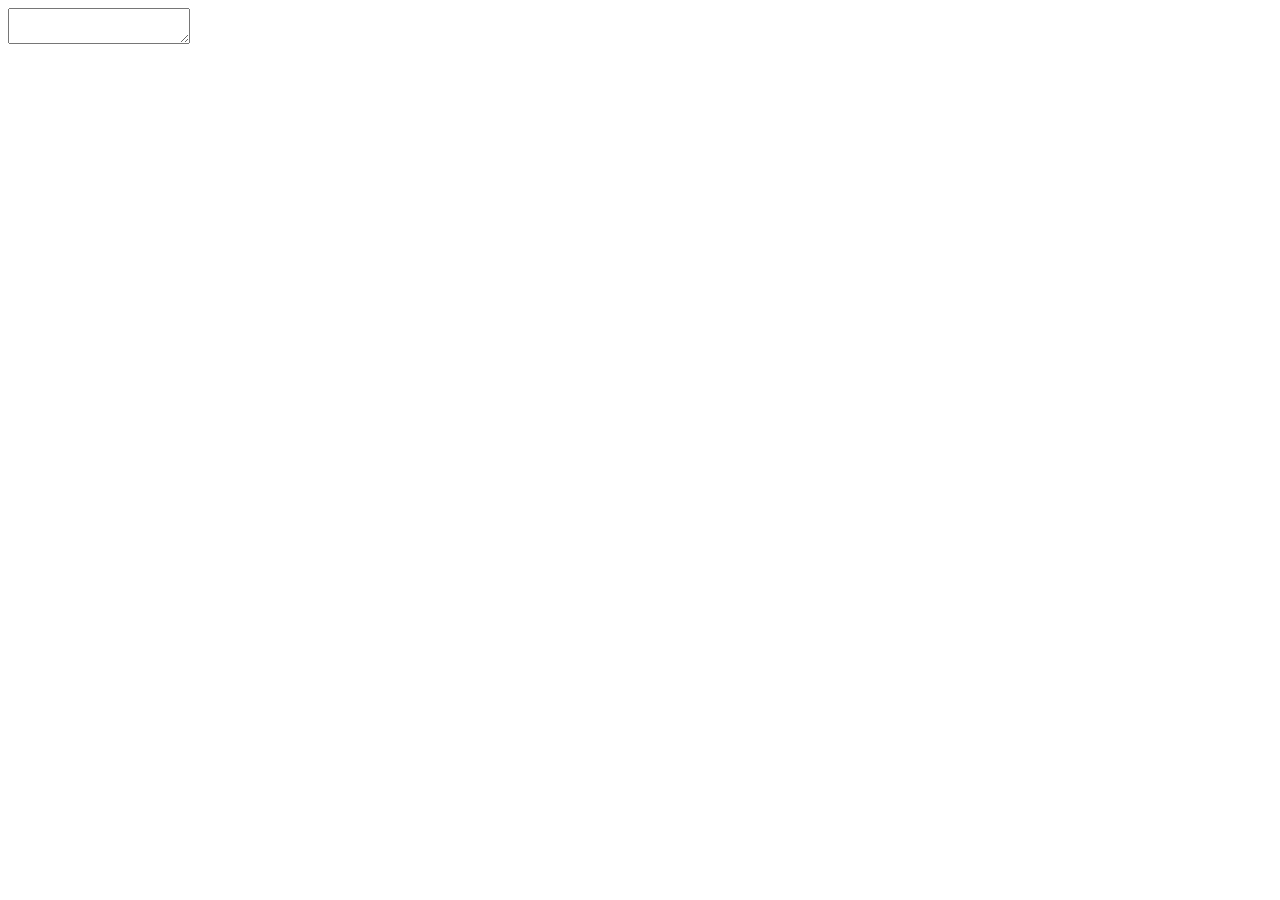
==== gematriah.html @ 82e9e5a3 "gematriah calc working" ====
<!DOCTYPE html>
<html lang="en">
<head>
    <meta charset="UTF-8">
    <meta name="viewport" content="width=device-width, initial-scale=1.0">
    <meta http-equiv="X-UA-Compatible" content="ie=edge">
    <title>Document</title>
</head>
<body>
<textarea id="input1"></textarea>    
<p id="result1"></p>
<script src="gematriah.js"></script>
</body>
</html>
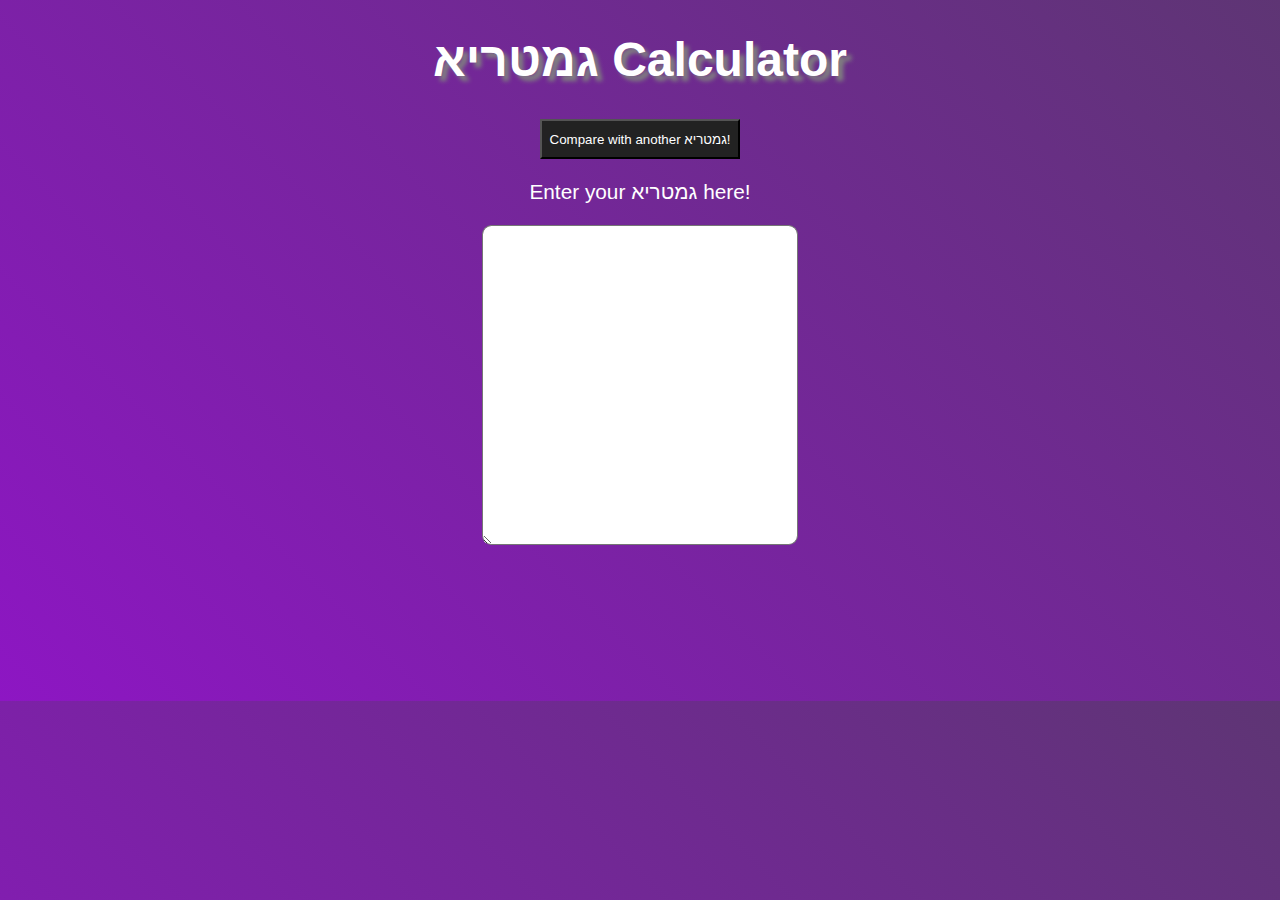
==== commit e72670df: "calculator working." ====
--- a/gematriah.html
+++ b/gematriah.html
@@ -1,14 +1,33 @@
 <!DOCTYPE html>
 <html lang="en">
+
 <head>
     <meta charset="UTF-8">
     <meta name="viewport" content="width=device-width, initial-scale=1.0">
     <meta http-equiv="X-UA-Compatible" content="ie=edge">
-    <title>Document</title>
+    <link href="https://fonts.googleapis.com/css?family=David+Libre" rel="stylesheet">
+    <link rel="icon" href="https://encrypted-tbn0.gstatic.com/images?q=tbn:ANd9GcRqgei3_FNkXwj4b_5zXzYOyy4XAZ8BRSkpT6iYijWQGwLJ67It5g">
+    <link rel="stylesheet" type="text/css" href="gematriah.css">
+    <title>גמטריא Calculator</title>
 </head>
+
 <body>
-<textarea id="input1"></textarea>    
-<p id="result1"></p>
-<script src="gematriah.js"></script>
+    <h1>גמטריא Calculator</h1>
+    <button tabindex="2" id="compare">Compare with another גמטריא!</button>
+    <main>
+        <div id="second-input">
+            <p class="enter-message">Enter your גמטריא to compare here!</p>
+            <textarea tabindex="3" id="input2"></textarea>
+            <p class="result" id="result2"></p>
+        </div>
+        <div id="initial-input">
+            <p class="enter-message">Enter your גמטריא here!</p>
+            <textarea tabindex="1" id="input1"></textarea>
+            <p class="result" id="result1"></p>
+        </div>
+    </main>
+        <h2 id="result-difference"></h2>
+        <script src="gematriah.js"></script>
 </body>
+
 </html>--- a/gematriah.css
+++ b/gematriah.css
@@ -0,0 +1,70 @@
+*{
+    font-family: 'Trebuchet MS', 'Lucida Sans Unicode', 'Lucida Grande', 'Lucida Sans', Arial, sans-serif;
+    box-sizing: border-box;
+    color: #fff;
+}
+body{
+    min-height: 100%;
+    background-color: #5e3574;
+    background: linear-gradient( 45deg, #8d16c3, #5e3574);
+}
+
+#second-input{
+    display: none;
+}
+#compare{
+    display: block;
+    margin: 0 auto;
+    height: 3em;
+    width: 15em;
+    background-color: #222;
+}
+
+main{
+    display: flex;
+    justify-content: space-around;
+    align-items: flex-end;
+    flex-wrap: wrap;
+}
+div{
+    width: 25%;
+    background-color: transparent;
+}
+textarea{
+    border-radius: 3%;
+    font-family: 'David Libre', serif;
+    width: 100%;
+    height: 10em;
+    text-align: right;
+    max-width: 100%;
+    min-width: 100%;
+    max-height: 10em;
+    min-height: 10em;
+    color: black;
+    padding: 1em;
+    font-size: 2em;
+    /* font-weight: bold; */
+    direction: rtl;
+}
+.enter-message{
+    font-size: 1.3em;
+    text-align: center;
+}
+.result{
+    text-align: center;
+    height: 3em;
+    font-size: 3em;
+    margin: 0;
+    font-weight: bold;
+}
+h1{
+    text-align: center;
+    font-size: 3em;
+    text-shadow: 5px 5px 4px gray;
+}
+h2{
+    margin: 0 auto;
+    text-align: center;
+    transform: translateY(-200px);
+    overflow: hidden;
+}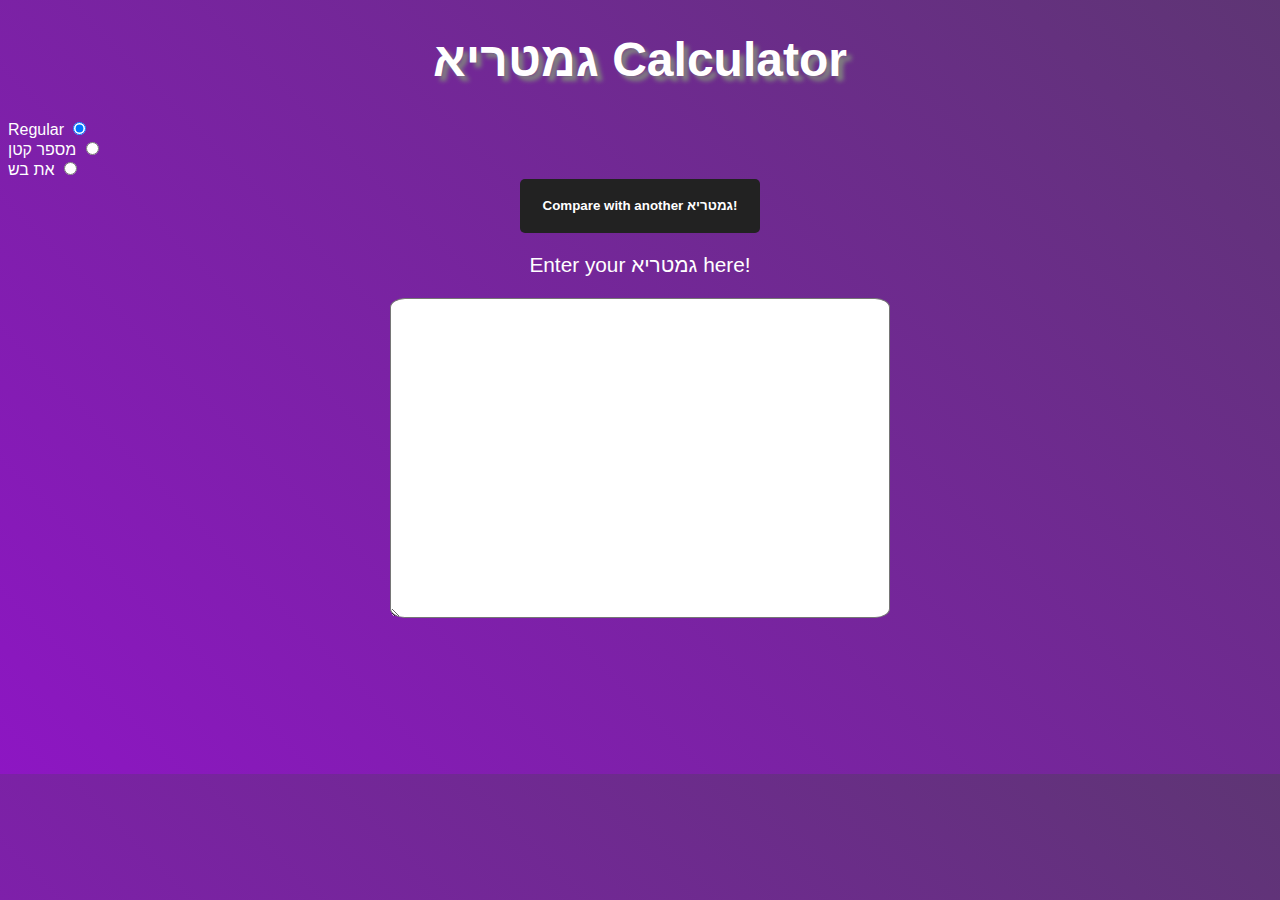
==== commit 7af3bf70: "מספר קטן works" ====
--- a/gematriah.html
+++ b/gematriah.html
@@ -13,7 +13,15 @@
 
 <body>
     <h1>גמטריא Calculator</h1>
-    <button tabindex="2" id="compare">Compare with another גמטריא!</button>
+    <nav>
+        <label for="regular">Regular</label>
+        <input type="radio" name="type" value="1" id="regular" checked="checked"><br>
+        <label for="mis-k">מספר קטן</label>
+        <input type="radio" name="type" value="2" id="mis-k"><br>
+        <label for="at-bash">את בש</label>
+        <input type="radio" name="type" value="3" id="at-bash"><br>
+        <button tabindex="2" id="compare">Compare with another גמטריא!</button>
+    </nav>
     <main>
         <div id="second-input">
             <p class="enter-message">Enter your גמטריא to compare here!</p>
@@ -26,8 +34,8 @@
             <p class="result" id="result1"></p>
         </div>
     </main>
-        <h2 id="result-difference"></h2>
-        <script src="gematriah.js"></script>
+    <h2 id="result-difference"></h2>
+    <script src="gematriah.js"></script>
 </body>
 
 </html>--- a/gematriah.css
+++ b/gematriah.css
@@ -13,21 +13,29 @@
     display: none;
 }
 #compare{
+    /* float: right; */
+    border-radius: 5px;
     display: block;
     margin: 0 auto;
-    height: 3em;
-    width: 15em;
+    height: 4em;
+    width: 18em;
     background-color: #222;
+    font-weight: bold;
+    border: none;
+    cursor: pointer;
 }
 
 main{
     display: flex;
     justify-content: space-around;
     align-items: flex-end;
-    flex-wrap: wrap;
+    flex-wrap: wrap-reverse;
+    flex: 1;
 }
 div{
-    width: 25%;
+    flex: 1;
+    width: 350px;
+    max-width: 500px;
     background-color: transparent;
 }
 textarea{
@@ -43,8 +51,8 @@
     color: black;
     padding: 1em;
     font-size: 2em;
-    /* font-weight: bold; */
     direction: rtl;
+    /* box-shadow: 3px 3px 3px gray; */
 }
 .enter-message{
     font-size: 1.3em;
